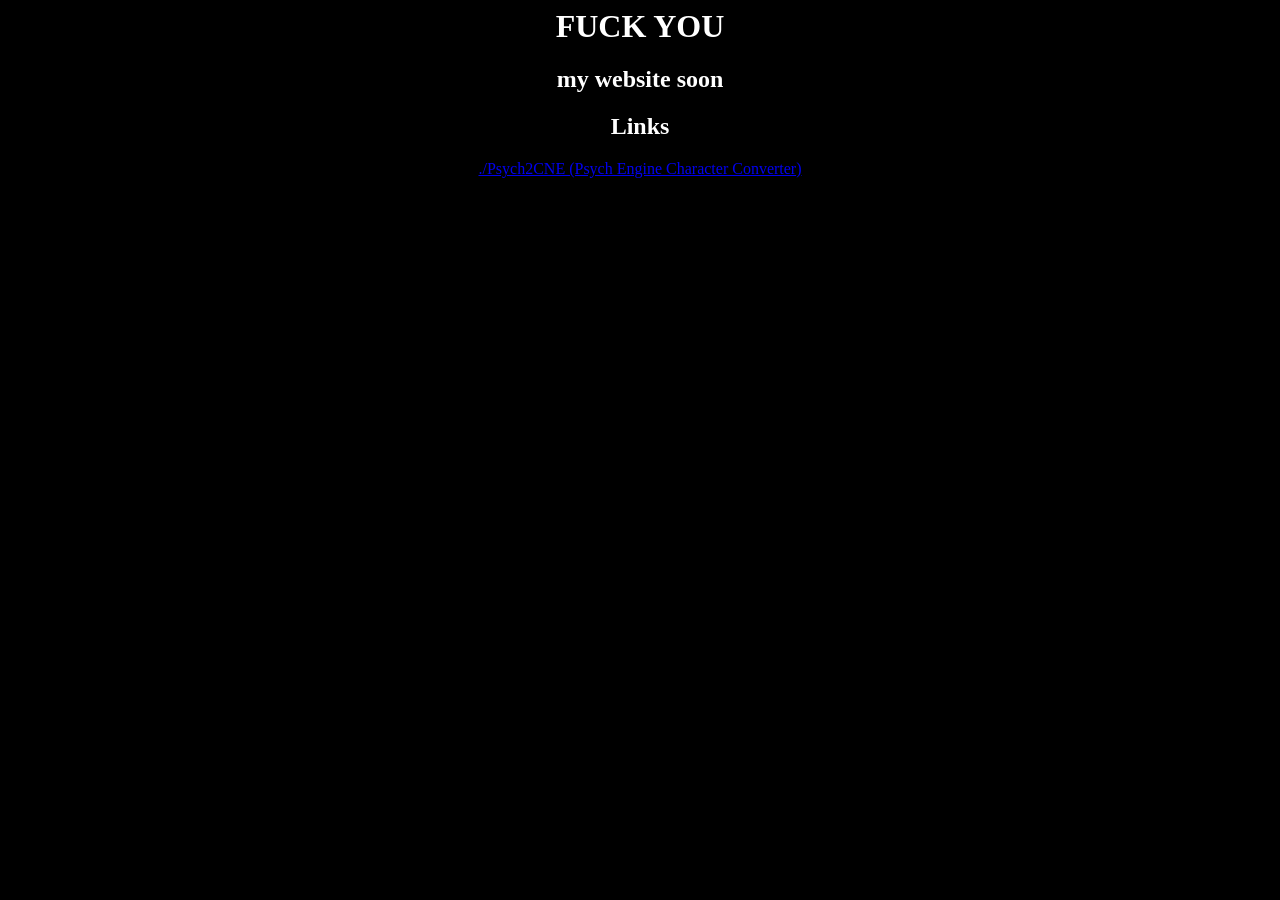
==== index.html @ bc774740 "wawa" ====
<head>
    <title>my fucking tools - Home</title>
    <meta name="description" content="wawa wawa wawa          wawa wawa wawa 
wawa wawa wawa wawa wawa wawa wawa   wawa wawa wawa 
wawa wawa wawa wawa wawa; wawa wawa-wawa wawa wawa wawa ">

<meta property="og:url" content="https://wawa.nyanlabs.men/">
<meta property="og:type" content="website">
<meta property="og:title" content="wawa">
<meta property="og:description" content="wawa wawa wawa          wawa wawa wawa 
wawa wawa wawa wawa wawa wawa wawa   wawa wawa wawa 
wawa wawa wawa wawa wawa; wawa wawa-wawa wawa wawa wawa ">
<meta property="og:image" content="https://raw.githubusercontent.com/hackx2/wawa.nyanlabs.men/refs/heads/main/index.png">

<meta name="twitter:card" content="summary_large_image">
<meta property="twitter:domain" content="wawa.nyanlabs.men">
<meta property="twitter:url" content="https://wawa.nyanlabs.men/">
<meta name="twitter:title" content="wawa">
<meta name="twitter:description" content="wawa wawa wawa          wawa wawa wawa 
wawa wawa wawa wawa wawa wawa wawa   wawa wawa wawa 
wawa wawa wawa wawa wawa; wawa wawa-wawa wawa wawa wawa ">
<meta name="twitter:image" content="https://raw.githubusercontent.com/hackx2/wawa.nyanlabs.men/refs/heads/main/index.png">
</head>

<style>
    a {
        text-align:center;
        display:block;
    }
</style>

<body style="background-color: rgb(0, 0, 0)">
  <span style="color: white !important; text-align: center; align-items: center !important;">
    <h1>FUCK YOU</h1>
    <h2>my website soon</h2>

    <h2>Links</h2>
    <a href="./Psych2CNE/">./Psych2CNE (Psych Engine Character Converter)</a><br>
   
  </span>
</body>
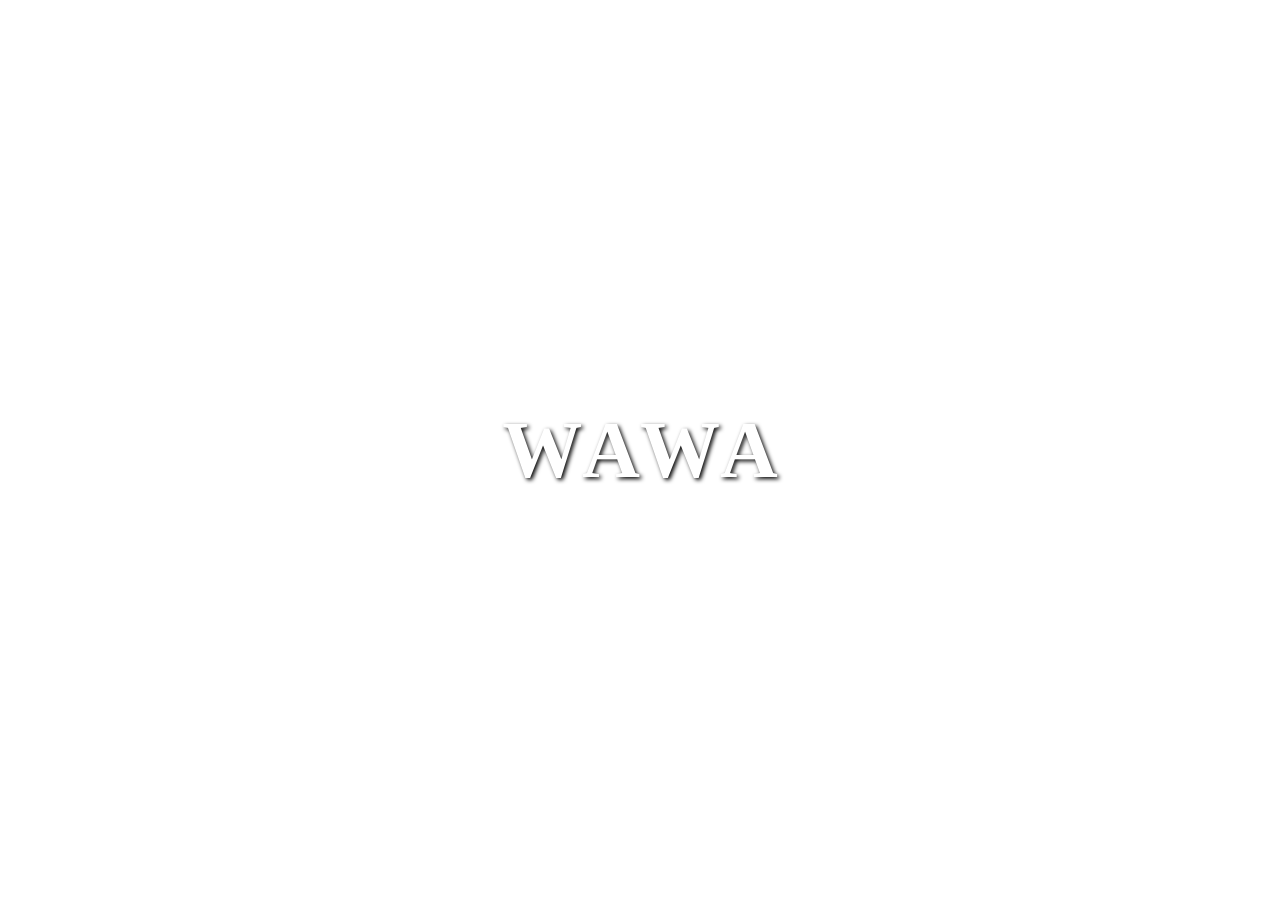
==== commit f405429c: "yes" ====
--- a/index.html
+++ b/index.html
@@ -1,42 +1,46 @@
+<!doctype html>
+<html lang="en">
 
 <head>
-    <title>my fucking tools - Home</title>
-    <meta name="description" content="wawa wawa wawa          wawa wawa wawa 
-wawa wawa wawa wawa wawa wawa wawa   wawa wawa wawa 
-wawa wawa wawa wawa wawa; wawa wawa-wawa wawa wawa wawa ">
+  <meta charset="UTF-8" />
+  <meta name="description" content="wawa wawa wawa wawa wawa wawa wawa wawa; wawa wawa-wawa wawa wawa wawa" />
 
-<meta property="og:url" content="https://wawa.nyanlabs.men/">
-<meta property="og:type" content="website">
-<meta property="og:title" content="wawa">
-<meta property="og:description" content="wawa wawa wawa          wawa wawa wawa 
-wawa wawa wawa wawa wawa wawa wawa   wawa wawa wawa 
-wawa wawa wawa wawa wawa; wawa wawa-wawa wawa wawa wawa ">
-<meta property="og:image" content="https://raw.githubusercontent.com/hackx2/wawa.nyanlabs.men/refs/heads/main/index.png">
+  <title>wawa</title>
 
-<meta name="twitter:card" content="summary_large_image">
-<meta property="twitter:domain" content="wawa.nyanlabs.men">
-<meta property="twitter:url" content="https://wawa.nyanlabs.men/">
-<meta name="twitter:title" content="wawa">
-<meta name="twitter:description" content="wawa wawa wawa          wawa wawa wawa 
-wawa wawa wawa wawa wawa wawa wawa   wawa wawa wawa 
-wawa wawa wawa wawa wawa; wawa wawa-wawa wawa wawa wawa ">
-<meta name="twitter:image" content="https://raw.githubusercontent.com/hackx2/wawa.nyanlabs.men/refs/heads/main/index.png">
+  <meta property="og:url" content="https://wawa.nyanlabs.men/" />
+  <meta property="og:type" content="website" />
+  <meta property="og:title" content="wawa" />
+  <meta property="og:description" content="wawa wawa wawa wawa wawa wawa wawa wawa; wawa wawa-wawa wawa wawa wawa" />
+  <meta property="og:image" content="https://raw.githubusercontent.com/hackx2/wawa.nyanlabs.men/refs/heads/main/index.png" />
+
+  <meta name="twitter:card" content="summary_large_image" />
+  <meta property="twitter:domain" content="wawa.nyanlabs.men" />
+  <meta property="twitter:url" content="https://wawa.nyanlabs.men/" />
+  <meta name="twitter:title" content="wawa" />
+  <meta name="twitter:description" content="wawa wawa wawa wawa wawa wawa wawa wawa; wawa wawa-wawa wawa wawa wawa" />
+  <meta name="twitter:image" content="https://raw.githubusercontent.com/hackx2/wawa.nyanlabs.men/refs/heads/main/index.png" />
+
+  <script src="script.js" defer></script>
+  <link rel="stylesheet" href="styles.css" />
+
+  <noscript>
+    <style>
+      .js {
+        display: none !important;
+      }
+    </style>
+  </noscript>
 </head>
 
-<style>
-    a {
-        text-align:center;
-        display:block;
-    }
-</style>
+<body>
+  <h1 id="wawa" style="font-size: 5rem;">
+    <span>W</span><span>A</span><span>W</span><span>A</span>
+  </h1>
+  <canvas class="js" id="dumbKitys"></canvas>
 
-<body style="background-color: rgb(0, 0, 0)">
-  <span style="color: white !important; text-align: center; align-items: center !important;">
-    <h1>FUCK YOU</h1>
-    <h2>my website soon</h2>
+  <noscript>
+    <p id="wawa"><span>You</span> <span>have</span> <span>disabled</span> <span>JavaScript</span><span>.</span></p>
+  </noscript>
+</body>
 
-    <h2>Links</h2>
-    <a href="./Psych2CNE/">./Psych2CNE (Psych Engine Character Converter)</a><br>
-   
-  </span>
-</body>
+</html>
--- a/styles.css
+++ b/styles.css
@@ -0,0 +1,37 @@
+body {
+    margin: 0;
+    padding: 0;
+    background: url("https://raw.githubusercontent.com/hackx2/wawa.nyanlabs.men/refs/heads/main/index.png") no-repeat center center fixed;
+    background-size: cover;
+    color: #fff;
+    /* i can't be bothered with handling external fonts, so we're just going to use this */
+    font-family: "Comic Sans MS", "Comic Sans", "Comic Neue", cursive;
+    height: 100vh;
+    overflow: hidden;
+    display: flex;
+    flex-direction: column;
+    align-items: center;
+    justify-content: center;
+    /* ugly as heck... */
+    text-shadow: 2px 2px 4px #000; 
+}
+
+canvas {
+    position: fixed;
+}
+
+#wawa span {
+  display: inline-block; 
+  animation: doStuffs 0.1s infinite;
+}
+
+#wawa span:nth-child(even) { animation-direction: reverse; animation-delay: -0.05s; }
+#wawa span:nth-child(odd) { animation-duration: 0.17s; }
+
+@keyframes doStuffs {
+  0% { transform: translate(0, 0); }
+  25% { transform: translate(1px, -1px); }
+  50% { transform: translate(-0.5px, .5px); }
+  75% { transform: translate(.5px, 1px); }
+  100% { transform: translate(0, 0); }
+}
